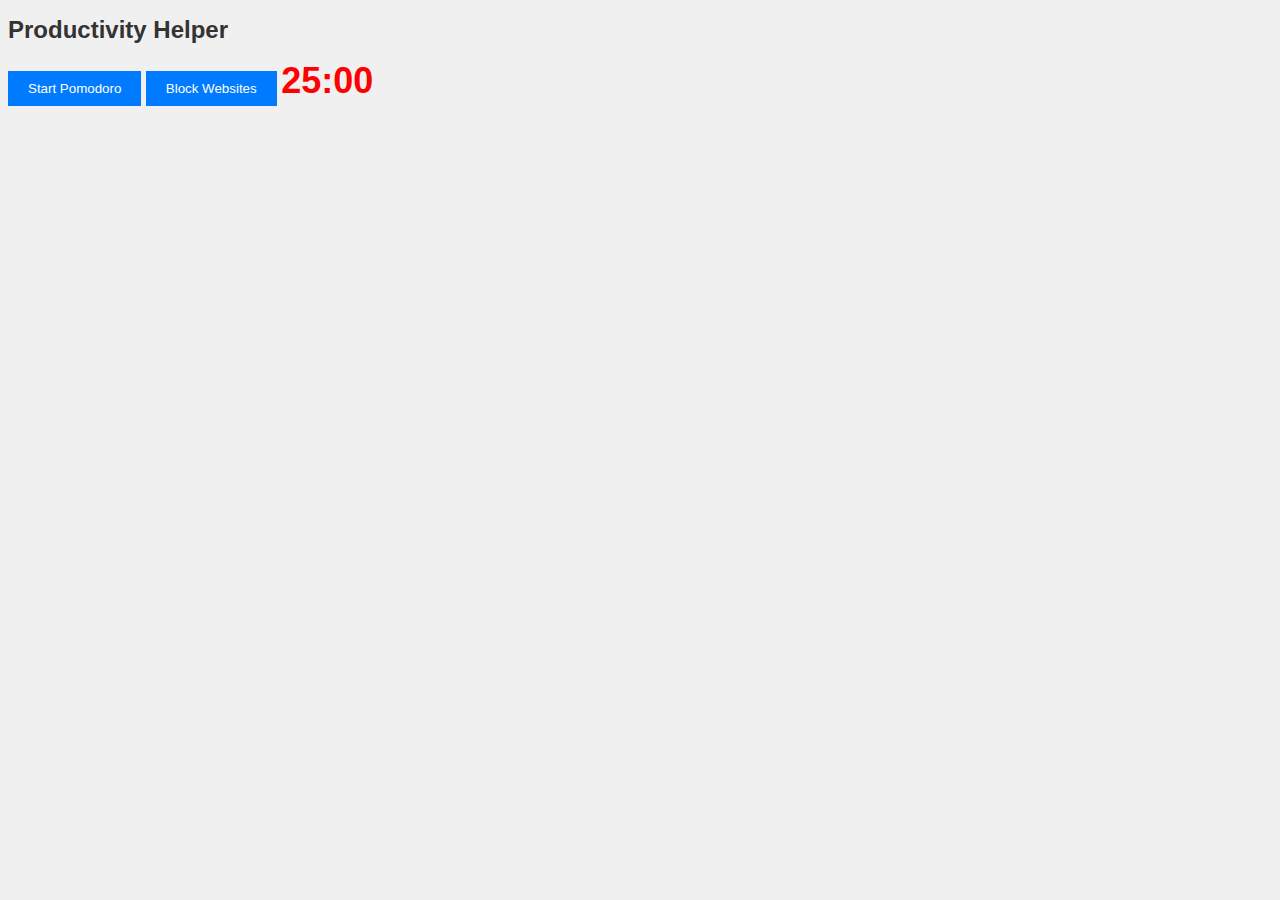
==== popup.html @ 76667da6 "added items" ====
<!DOCTYPE html>
<html>
<head>
  <title>Productivity Helper</title>
  <link rel="stylesheet" type="text/css" href="style.css">
  <script src="popup.js"></script>
</head>
<body>
  <h1>Productivity Helper</h1>
  <button id="startPomodoro">Start Pomodoro</button>
  <button id="blockWebsites">Block Websites</button>
  <span id="timer">25:00</span>
  <p id="quote"></p>
</body>
</html>
---- style.css ----
/* Example CSS styles */
body {
    font-family: Arial, sans-serif;
    background-color: #f0f0f0;
  }
  
  h1 {
    color: #333;
    font-size: 24px;
  }
  
  button {
    background-color: #007bff;
    color: #fff;
    padding: 10px 20px;
    border: none;
    cursor: pointer;
  }
  
  button:hover {
    background-color: #0056b3;
  }
  
  #timer {
    font-size: 36px;
    font-weight: bold;
    color: #f00;
  }
  
  #quote {
    font-style: italic;
    color: #555;
  }
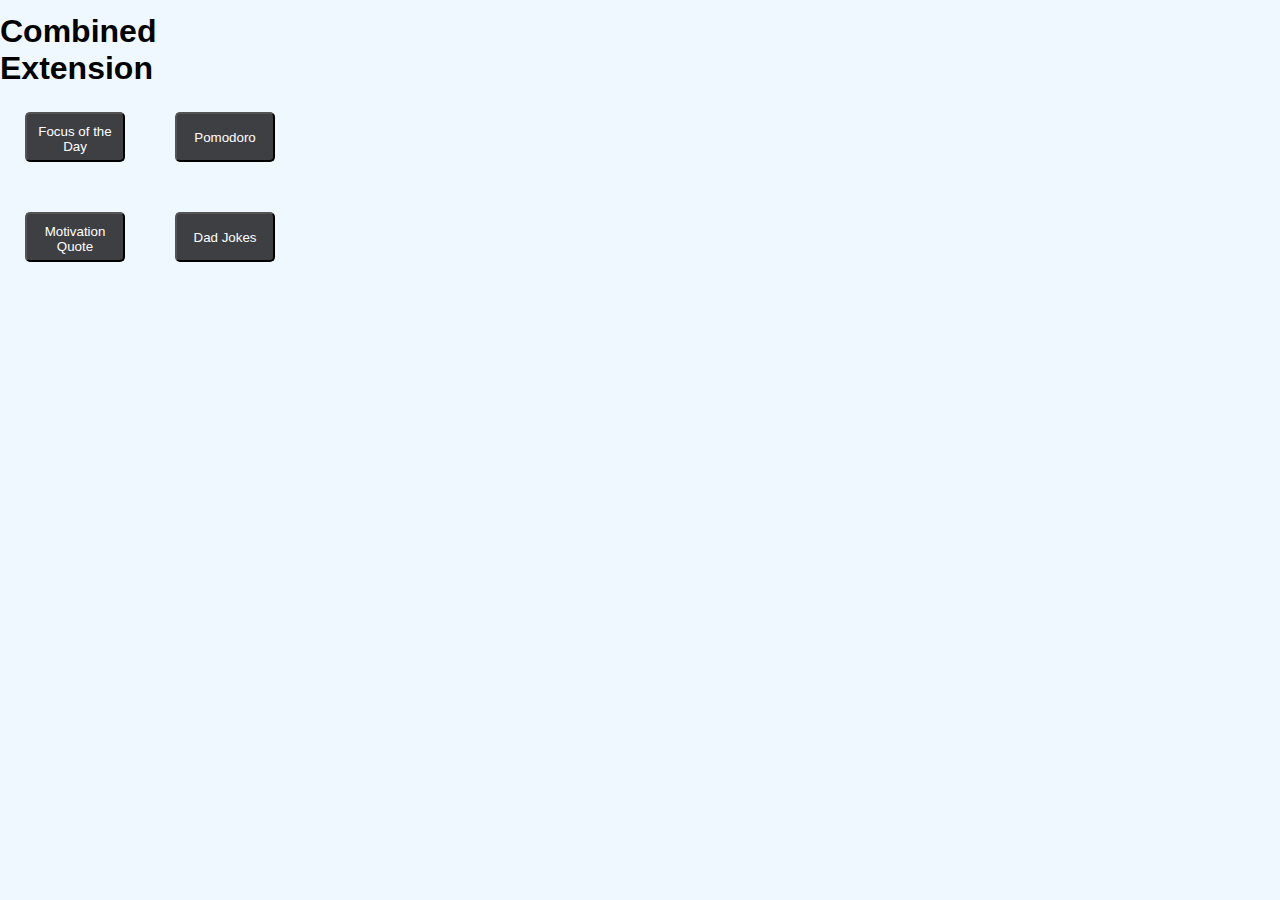
==== commit 5d2f7ef8: "new 2" ====
--- a/popup.html
+++ b/popup.html
@@ -1,15 +1,26 @@
+
 <!DOCTYPE html>
 <html>
-<head>
-  <title>Productivity Helper</title>
-  <link rel="stylesheet" type="text/css" href="style.css">
-  <script src="popup.js"></script>
-</head>
-<body>
-  <h1>Productivity Helper</h1>
-  <button id="startPomodoro">Start Pomodoro</button>
-  <button id="blockWebsites">Block Websites</button>
-  <span id="timer">25:00</span>
-  <p id="quote"></p>
-</body>
-</html>
+  <head>
+    <title>Combined Extension</title>
+    <link rel="stylesheet" href="popup.css">
+  </head>
+  <body>
+    <h1>Combined Extension</h1>
+    <div class="container">
+      <div class="section-container">
+        <button id="focus" class="btn btn-timer btn-focus"><a href="To-Do-list-BCSS\index.html">Focus of the Day</a></button>
+          <button id="focus" class="btn btn-timer btn-focus"><a href="pomodoro\index.html">Pomodoro</a></button>
+            <button id="focus" class="btn btn-timer btn-focus"> <a href="Quote-Motivation\popup.html">Motivation Quote</a></button>
+              <button id="focus" class="btn btn-timer btn-focus"><a href="DadJokes\popup.html">Dad Jokes</a></button>
+                
+              </div>
+            </div>
+          </div>
+          
+          <script src="popup.js"></script>
+        </body>
+        </html>
+
+       
+           --- a/popup.css
+++ b/popup.css
@@ -0,0 +1,60 @@
+* {
+  padding: 0;
+  margin: 0;
+  box-sizing: border-box;
+  font-family: "Poppins", sans-serif;
+}
+
+body {
+  width: 300px;
+  height: 300px;
+  background-color: aliceblue;
+  display: flex;
+  flex-direction: column;
+  justify-content: center;
+  align-items: center;
+}
+
+.container {
+  display: flex;
+  flex-wrap: wrap;
+  justify-content: center;
+  align-items: center;
+}
+
+.btn {
+  width: 100px;
+  height: 50px;
+  margin: 25px;
+  padding: 10px;
+  border-radius: 5px;
+  background-color: #3e3f43;
+  color: #a9a7a7;
+  text-align: center;
+}
+
+.btn a {
+  text-decoration: none;
+  color: white;
+}
+
+.btn:hover {
+  background-color: #555;
+}
+
+.section-container {
+  display: flex;
+  flex-wrap: wrap;
+  justify-content: center;
+  align-items: center;
+}
+
+a {
+  text-decoration: none; /* Removes underline */
+  color: black; /* Changes link color */
+}
+
+a:hover {
+  color: red; /* Changes link color when mouse hovers over it */
+}
+
